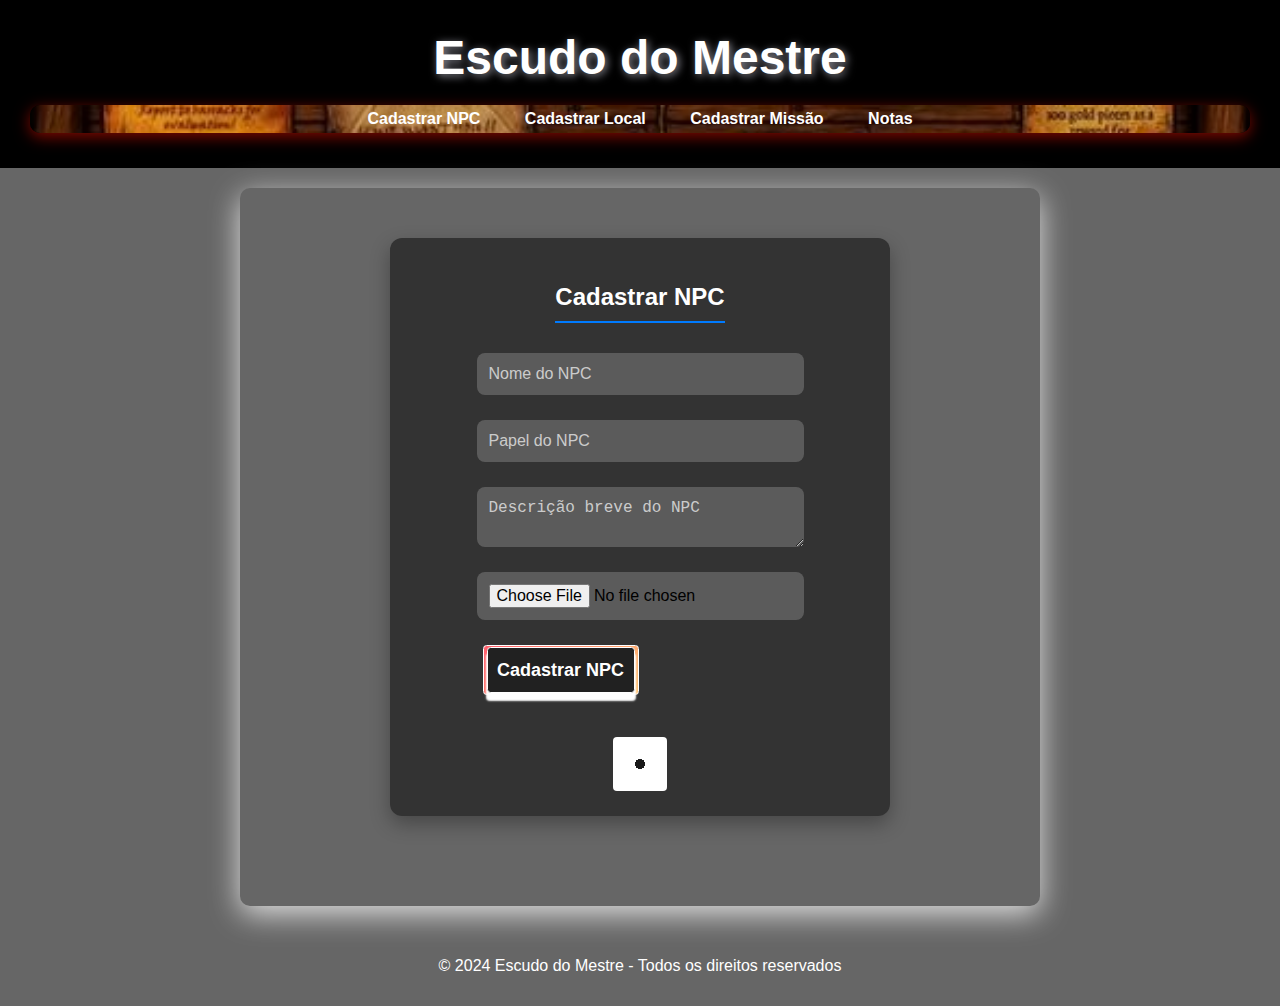
==== index.html @ b9f36543 "Subindo o projeto sem correçoes" ====
<!DOCTYPE html>
<html lang="pt-BR">
<head>
    <meta charset="UTF-8">
    <meta name="viewport" content="width=device-width, initial-scale=1.0">
    <title>Escudo do Mestre - RPG</title>
    <link rel="stylesheet" href="css/style.css">
</head>
<body>
    <header>
        <h1>Escudo do Mestre</h1>
        <nav>
            <ul>
                <li><a href="index.html">Cadastrar NPC</a></li>
                <li><a href="Mapa.html">Cadastrar Local</a></li>
                <li><a href="#cadastro-missao">Cadastrar Missão</a></li>
                <li><a href="#notas">Notas</a></li>
            </ul>
        </nav>
    </header>

    <main>
        <section id="cadastro-npc">
            <div class="card">
                <h2>Cadastrar NPC</h2>
                <form id="form-npc">
                    <input type="text" id="nome-npc" placeholder="Nome do NPC" required>
                    <input type="text" id="papel-npc" placeholder="Papel do NPC" required>
                    <textarea id="descricao-npc" placeholder="Descrição breve do NPC" required></textarea>
                    <input type="file" id="imagem-npc" accept="image/*">
                    <button type="submit" class="cadastrar-npc">
                        <span>Cadastrar NPC</span>
                    </button>
                </form>
                <ul id="lista-npcs"></ul>
                <div class="loader"></div>
            </div>
        </section>
    </main>


    <footer>
        <p>&copy; 2024 Escudo do Mestre - Todos os direitos reservados</p>
    </footer>

   <script src="Javascript/script.js"></script>
    
</body>
</html>
---- css/style.css ----
* {
    box-sizing: border-box;
}
body {
    background-image: url('../public/imgs/21\ -\ O\ Panteao.jpg'); /* Define a imagem de fundo */
    background-size: cover; /* Faz a imagem cobrir toda a tela */
    background-position: center; /* Centraliza a imagem */
    background-repeat: no-repeat; /* Impede a repetição da imagem */
    margin: 0; /* Remove margens padrão do body */
    font-family: Arial, sans-serif; /* Define a fonte padrão */
    position: relative; /* Necessário para o uso do pseudo-elemento */
}

body::before {
    content: "";
    position: absolute;
    top: 0;
    left: 0;
    right: 0;
    bottom: 0;
    background: rgba(0, 0, 0, 0.6); /* Adiciona uma camada escura semi-transparente */
    pointer-events: none; /* Garante que a camada não interfira na interação com o conteúdo */
    z-index: -1; /* Coloca a camada atrás de qualquer conteúdo */
}



.main-background {
    position: fixed; /* Fixa a camada de fundo */
    top: 0;
    left: 0;
    width: 100%;
    height: 100%;
    background-color: rgba(0, 0, 0, 0.5); /* Camada escura semi-transparente */
    z-index: -1; /* Coloca a camada abaixo do conteúdo */
}

main {
    max-width: 800px;
    margin: 20px auto;
    padding: 20px;
    background: rgba(0, 0, 0, 0.6); /* Fundo escuro e opaco para contraste */
    border-radius: 10px;
    box-shadow: 0 8px 30px rgba(0, 0, 0, 0.8); /* Sombra mais pronunciada */
}


/* Continue com os outros estilos conforme necessário... */

header {
    background: linear-gradient(90deg, #000000, #000000); /* Gradiente para o cabeçalho */
    color: #ffffff;
    padding: 30px;
    text-align: center;
    border-bottom: 5px solid  rgba(0, 0, 0, 0.5)
}

header h1 {
    margin: 0;
    font-size: 3em;
    padding-bottom: 20px;
    text-shadow: 2px 2px 8px rgba(236, 238, 255, 0.6); /* Sombra forte para o título */
}

nav {
    background-color: rgba(0, 0, 0, 0.5); /* Preto com 50% de transparência */
    background-image: url('../public/imgs/bounty2.jpg');
    background-size: cover; /* Faz a imagem cobrir todo o nav */
    background-position: center; /* Centraliza a imagem */
    padding:5px 0;
    border-radius: 10px; /* Bordas arredondadas */
    width: 100%; /* Faz o menu ocupar toda a largura da página */
    text-align: center;
    box-shadow: 0 4px 15px rgba(255, 17, 0, 0.5); /* Sombra para destacar o menu */
}

nav ul {
    list-style: none;
    padding: 0;
    margin: 0;
}

nav ul li {
    display: inline;
    margin: 0 20px; /* Espaço entre os itens do menu */
}

nav a {
    color: #ffffff;
    text-decoration: none;
    font-weight: bold;
    transition: color 0.3s, text-shadow 0.3s, transform 0.3s ease-in-out; /* Adicione ease-in-out para um efeito mais suave */
}

nav a:hover {
    text-shadow: 0 0 5px #ff0000, 0 0 10px #fa4700;
    transform: scale(1.15) rotate(1deg); /* Aumenta o tamanho em 15% e aplica uma leve rotação */
}



main {
    max-width: 800px;
    margin: 20px auto;
    padding: 20px;
    background: rgba(255, 255, 255, 0); /* Fundo totalmente transparente */
    border-radius: 10px;
    box-shadow: 0 8px 30px rgba(255, 255, 255, 0.8); /* Sombra mais pronunciada */
    color: white;
}


section {
    margin-bottom: 40px;
}

.npc-item, .local-item {
    display: flex;
    align-items: center;
    margin-bottom: 15px;
    padding: 15px;
    border-radius: 8px;
    background-color: rgba(255, 249, 249, 0.1); /* Fundo levemente iluminado */
    box-shadow: 0 4px 10px rgba(0, 0, 0, 0.5); /* Sombra para profundidade */
    transition: background-color 0.3s ease, transform 0.3s ease;
}

.npc-item:hover, .local-item:hover {
    background-color: rgba(255, 0, 0, 0.2); /* Destaque ao passar o mouse */
    transform: translateY(-2px); /* Levanta o item ao passar o mouse */
}

.npc-image, .local-image {
    width: 60px;
    height: 60px;
    border-radius: 8px; /* Bordas arredondadas mais suaves */
    margin-right: 15px;
    transition: transform 0.3s ease, filter 0.3s ease;
    filter: brightness(0.85); /* Levemente escurecido */
}

.npc-item:hover .npc-image,
.local-item:hover .local-image {
    transform: scale(1.1); /* Aumenta o tamanho da imagem ao passar o mouse */
    filter: brightness(1); /* Torna a imagem mais nítida */
}

/* From Uiverse.io by mobinkakei */ 
.loader {
    width: 54px;
    height: 54px;
    position: relative;
    border-radius: 4px;
    background-color: #fff;
    background-image: radial-gradient(circle 5px, #19191a 100%, transparent 0),
      radial-gradient(circle 5px, #19191a 100%, transparent 0),
      radial-gradient(circle 5px, #19191a 100%, transparent 0),
      radial-gradient(circle 5px, #19191a 100%, transparent 0),
      radial-gradient(circle 5px, #19191a 100%, transparent 0),
      radial-gradient(circle 5px, #19191a 100%, transparent 0);
    background-repeat: no-repeat;
    animation: move 4s linear infinite, rotate 2s linear infinite;
  }
  
  @keyframes rotate {
    0%,
    20% {
      transform: rotate(0deg);
    }
    30%,
    40% {
      transform: rotate(90deg);
    }
    50%,
    60% {
      transform: rotate(180deg);
    }
    70%,
    80% {
      transform: rotate(270deg);
    }
    90%,
    100% {
      transform: rotate(360deg);
    }
  }
  @keyframes move {
    0%,
    9% {
      background-position: -12px -15px, -12px 0px, -12px 15px, 12px -15px,
        12px 0px, 12px 15px;
    }
    10%,
    25% {
      background-position: 0px -15px, -12px 0px, -12px 15px, 34px -15px, 12px 0px,
        12px 15px;
    }
    30%,
    45% {
      background-position: 0px -34px, -12px -10px, -12px 12px, 34px -15px,
        12px -10px, 12px 12px;
    }
    50%,
    65% {
      background-position: 0px -34px, -12px -34px, -12px 12px, 34px -12px,
        0px -10px, 12px 12px;
    }
    70%,
    85% {
      background-position: 0px -34px, -12px -34px, 0px 12px, 34px -12px, 0px -10px,
        34px 12px;
    }
    90%,
    100% {
      background-position: 0px -34px, -12px -34px, 0px 0px, 34px -12px, 0px 0px,
        34px 12px;
    }
  }
  
h2 {
    border-bottom: 2px solid #007BFF;
    padding-bottom: 10px;
    text-align: center;
    margin: 20px 0; /* Espaçamento vertical ao redor do título */
}

form {
    display: flex;
    flex-direction: column;
}

input, textarea {
    margin: 10px 0;
    padding: 12px; /* Espaçamento interno dos inputs */
    border: 2px solid #007BFF; /* Borda colorida */
    border-radius: 5px;
    background: rgba(255, 255, 255, 0.1); /* Fundo levemente iluminado */
    transition: border-color 0.3s, background 0.3s; /* Transições suaves */
}

input:focus, textarea:focus {
    border-color: #0056b3; /* Mudança de cor ao focar */
    background: rgba(255, 255, 255, 0.2); /* Fundo mais claro ao focar */
}

button {
    padding: 0.7em 1.2em; /* Espaçamento interno do botão */
    margin: 10px 0; /* Espaçamento entre os botões */
    border: none; /* Remove a borda padrão */
    border-radius: 5px; /* Bordas arredondadas */
    cursor: pointer; /* Mostra que o botão é clicável */
    transition: background-color 0.3s, transform 0.3s; /* Transições suaves para cor de fundo e transformação */
}

button:hover {
    opacity: 0.9; /* Leve transparência ao passar o mouse */
    transform: translateY(-2px); /* Levanta o botão ao passar o mouse */
}

button.editar {
    background-color: rgba(255, 255, 255, 0.2); /* Cor de fundo para o botão de editar */
}

button.editar:hover {
    background-color: rgba(255, 255, 255, 0.3); /* Cor ao passar o mouse no botão de editar */
}

button.excluir {
    background-color: rgba(255, 0, 0, 0.2); /* Cor de fundo para o botão de excluir */
}

button.excluir:hover {
    background-color: rgba(255, 0, 0, 0.3); /* Cor ao passar o mouse no botão de excluir */
}

ul {
    list-style: none;
    padding: 0;
}

footer {
    text-align: center;
    padding: 15px 0;
    background-color: transparent;
    color: #fff;
    position: relative;
    bottom: 0;
    width: 100%;
}

#lista-locais {
    list-style: none; /* Remove os marcadores da lista */
    padding: 0; /* Remove o preenchimento da lista */
}

#lista-locais li {
    position: relative; /* Permite que os filhos usem posição absoluta */
    margin: 10px 0; /* Espaçamento entre os itens da lista */
    padding: 15px; /* Espaçamento interno */
    border: 1px solid #ccc; /* Borda leve */
    border-radius: 5px; /* Bordas arredondadas */
    background-color: rgba(50, 50, 50, 0.8); /* Fundo mais escuro para os itens da lista */
    color: #ffffff; /* Texto claro */
}

/* Centralizando o conteúdo do card */
.card {
    display: flex;
    flex-direction: column; /* Organiza os filhos em coluna */
    align-items: center; /* Centraliza horizontalmente */
    justify-content: center; /* Centraliza verticalmente, se necessário */
    padding: 1em; /* Adiciona um pouco de preenchimento interno ao card */
}

.npc-card {
    display: flex;
    flex-direction: column; /* Coloca os elementos em uma coluna */
    margin: 1em 0; /* Espaçamento entre NPCs */
    padding: 1em; /* Preenchimento interno */
    border: 1px solid #ccc; /* Borda ao redor do card */
    border-radius: 0.5em; /* Bordas arredondadas */
}

.descricao {
    margin-bottom: 0.5em; /* Espaçamento abaixo da descrição */
    word-wrap: break-word; /* Quebra palavras longas se necessário */
}

.actions {
    display: flex; /* Cria um contêiner flexível */
    justify-content: flex-end; /* Alinha os botões à direita */
    margin-top: auto; /* Empurra os botões para o final do card */
}

button {
    margin-left: 0.5em; /* Espaçamento entre os botões */
}


/* Estilo do botão Cadastrar NPC */
button.cadastrar-npc {
    padding: 0.1em 0.25em;
    width: 13em; /* Ajuste a largura conforme necessário */
    height: 4.2em; /* Ajuste a altura conforme necessário */
    background-color: #212121; /* Cor de fundo do botão */
    border: 0.08em solid #fff; /* Borda do botão */
    border-radius: 0.3em; /* Bordas arredondadas */
    font-size: 12px; /* Tamanho da fonte */
    cursor: pointer; /* Cursor como ponteiro ao passar sobre o botão */
    display: flex; /* Permite a centralização do conteúdo interno */
    justify-content: center; /* Centraliza o conteúdo horizontalmente */
    align-items: center; /* Centraliza o conteúdo verticalmente */
}

/* Estilo do span dentro do botão */
button.cadastrar-npc span {
    position: relative;
    display: flex;
    justify-content: center; /* Centraliza o conteúdo horizontalmente */
    align-items: center; /* Centraliza o conteúdo verticalmente */
    width: 100%; /* Faz o span ocupar toda a largura do botão */
    height: 100%; /* Faz o span ocupar toda a altura do botão */
    background-color: #212121; /* Cor de fundo do span */
    border-radius: 0.2em; /* Bordas arredondadas do span */
    font-size: 1.5em; /* Tamanho da fonte do span */
    color: #fff; /* Cor do texto */
    border: 0.08em solid #fff; /* Borda do span */
    box-shadow: 0 0.4em 0.1em 0.019em #fff; /* Sombra do span */
}

button.cadastrar-npc span:hover {
    transition: all 0.5s; /* Transição suave ao passar o mouse */
    transform: translate(0, 0.4em); /* Eleva o botão */
    box-shadow: 0 0 0 0 #fff; /* Remove a sombra ao passar o mouse */
}

button.cadastrar-npc span:not(:hover) {
    transition: all 1s; /* Transição suave quando não estiver em hover */
}
/* Estilo da seção de cadastro com fundo totalmente transparente */
#cadastro-npc {
    display: flex;
    justify-content: center;
    align-items: center;
    padding: 30px;
}

.card {
    background: rgba(0, 0, 0, 0.5); /* Fundo totalmente transparente (meio transparente preto) */
    padding: 25px;
    border-radius: 12px;
    box-shadow: 0 8px 20px rgba(0, 0, 0, 0.3); /* Sombra sutil para destaque */
    width: 100%;
    max-width: 500px;
    text-align: center;
    border: none; /* Sem borda */
}

.card h2 {
    color: #ffffff;
    font-size: 24px;
    margin-bottom: 20px;
}

#form-npc {
    display: flex;
    flex-direction: column;
}

#form-npc input[type="text"],
#form-npc textarea,
#form-npc input[type="file"] {
    background: rgba(255, 255, 255, 0.2); /* Fundo semi-transparente para os campos */
    border: none;
    padding: 12px;
    margin-bottom: 15px;
    border-radius: 8px;
    color: #000000;
    font-size: 16px;
    transition: background-color 0.3s ease;
}

#form-npc input[type="text"]::placeholder,
#form-npc textarea::placeholder {
    color: rgba(255, 255, 255, 0.7); /* Placeholder branco com opacidade */
}

#form-npc input[type="text"]:focus,
#form-npc textarea:focus,
#form-npc input[type="file"]:focus {
    background: rgba(255, 255, 255, 0.3); /* Destaque ao focar */
    outline: none;
}

.cadastrar-npc {
    background: linear-gradient(135deg, #ff5f6d, #ffc371); /* Gradiente para o botão */
    border: none;
    padding: 12px;
    border-radius: 8px;
    cursor: pointer;
    font-size: 16px;
    color: #ffffff;
    font-weight: bold;
    transition: background 0.3s ease, transform 0.2s ease;
}

.cadastrar-npc:hover {
    background: linear-gradient(135deg, #ffc371, #ff5f6d); /* Inverte as cores no hover */
    transform: translateY(-2px);
}

.cadastrar-npc span {
    display: inline-block;
    transition: transform 0.3s ease;
}

.cadastrar-npc:hover span {
    transform: scale(1.1);
}



/* Estilizando a barra de rolagem */
::-webkit-scrollbar {
    width: 12px; /* Largura da barra de rolagem vertical */
    background: url('../public/imgs/21 - O Panteao.jpg');
    background-size: cover; /* Faz a imagem cobrir toda a barra */
}

/* Estilizando o polegar (a parte que se move) da barra de rolagem */
::-webkit-scrollbar-thumb {
    background: rgba(0, 0, 0, 0.6); /* Fundo vermelho com transparência para o polegar */
    border-radius: 6px; /* Bordas arredondadas */
}

/* Efeito de transição suave ao passar o mouse sobre o polegar */
::-webkit-scrollbar-thumb:hover {
    background: rgba(255, 0, 0, 0.8); /* Vermelho mais intenso ao passar o mouse */
}

/* Escondendo as setas padrão */
::-webkit-scrollbar-button {
    display: none; /* Esconde as setas padrão */
}

/* Estilizando a barra de rolagem para Firefox */
scrollbar-width: thin; /* Para Firefox */
scrollbar-color: rgba(255, 0, 0, 0.6) transparent; /* Mantém o polegar com vermelho transparente */
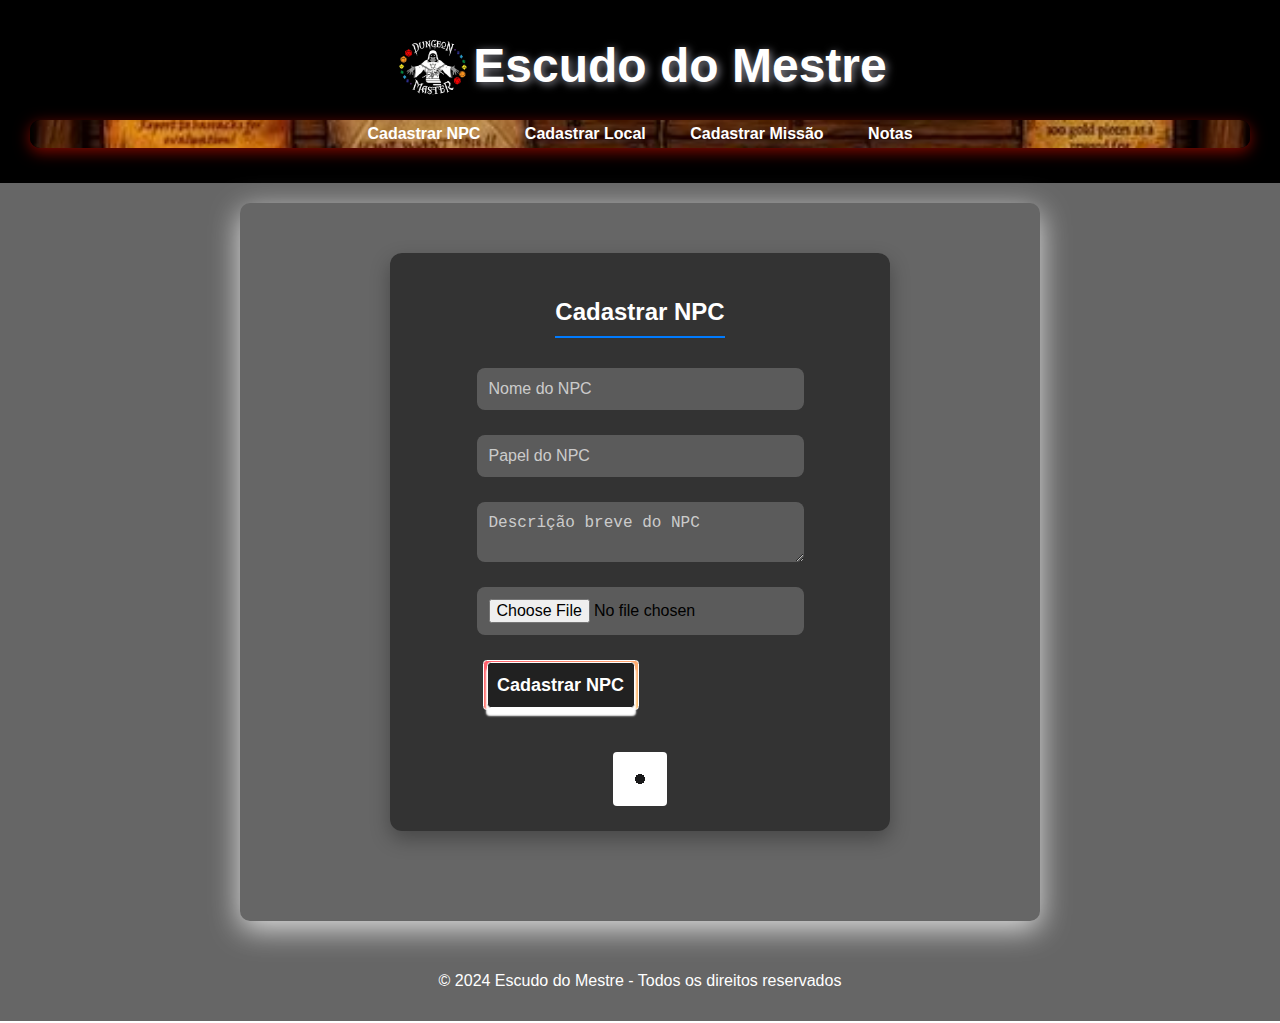
==== commit 4b5bd920: "Adição de icone logo para incrementação do site" ====
--- a/index.html
+++ b/index.html
@@ -8,7 +8,11 @@
 </head>
 <body>
     <header>
+        <div class="header-content">
+            <img src="../public/imgs/logo.png" alt="Ícone" class="icon">
         <h1>Escudo do Mestre</h1>
+     
+     </div>
         <nav>
             <ul>
                 <li><a href="index.html">Cadastrar NPC</a></li>
--- a/css/style.css
+++ b/css/style.css
@@ -1,6 +1,47 @@
 * {
     box-sizing: border-box;
 }
+header {
+    background: linear-gradient(90deg, #000000, #000000); /* Gradiente para o cabeçalho */
+    color: #ffffff;
+    padding: 30px;
+    text-align: center;
+    border-bottom: 5px solid rgba(0, 0, 0, 0.5);
+}
+
+.header-content {
+    display: flex; /* Usando flexbox para alinhar horizontalmente */
+    align-items: center; /* Centraliza verticalmente */
+    justify-content: center; /* Centraliza horizontalmente */
+}
+
+h1 {
+    font-size: 24px; /* Tamanho do título */
+    color: rgb(255, 255, 255); /* Cor do título */
+    text-align: center; /* Centraliza o texto */
+    transition: color 0.3s ease, transform 0.3s ease; /* Suaviza a mudança de cor e transformação */
+}
+
+.h1:hover {
+    color: #ff5733; /* Muda a cor do título ao passar o mouse */
+    transform: scale(1.1); /* Aumenta o tamanho do título em 10% */
+}
+
+.icon {
+    width: 80px; /* Tamanho do ícone */
+    height: 80px; /* Tamanho do ícone */
+    border-radius: 50%; /* Formato arredondado */
+    background-image: url('path/to/icon.png'); /* Substitua pelo caminho do seu ícone */
+    background-size: cover; /* Ajusta a imagem de fundo */
+    margin-bottom: 10px; /* Espaço abaixo do ícone */
+    transition: transform 0.3s ease; /* Suaviza a transformação */
+}
+
+.icon:hover {
+    transform: scale(1.2); /* Aumenta o tamanho do ícone em 20% */
+}
+
+
 body {
     background-image: url('../public/imgs/21\ -\ O\ Panteao.jpg'); /* Define a imagem de fundo */
     background-size: cover; /* Faz a imagem cobrir toda a tela */
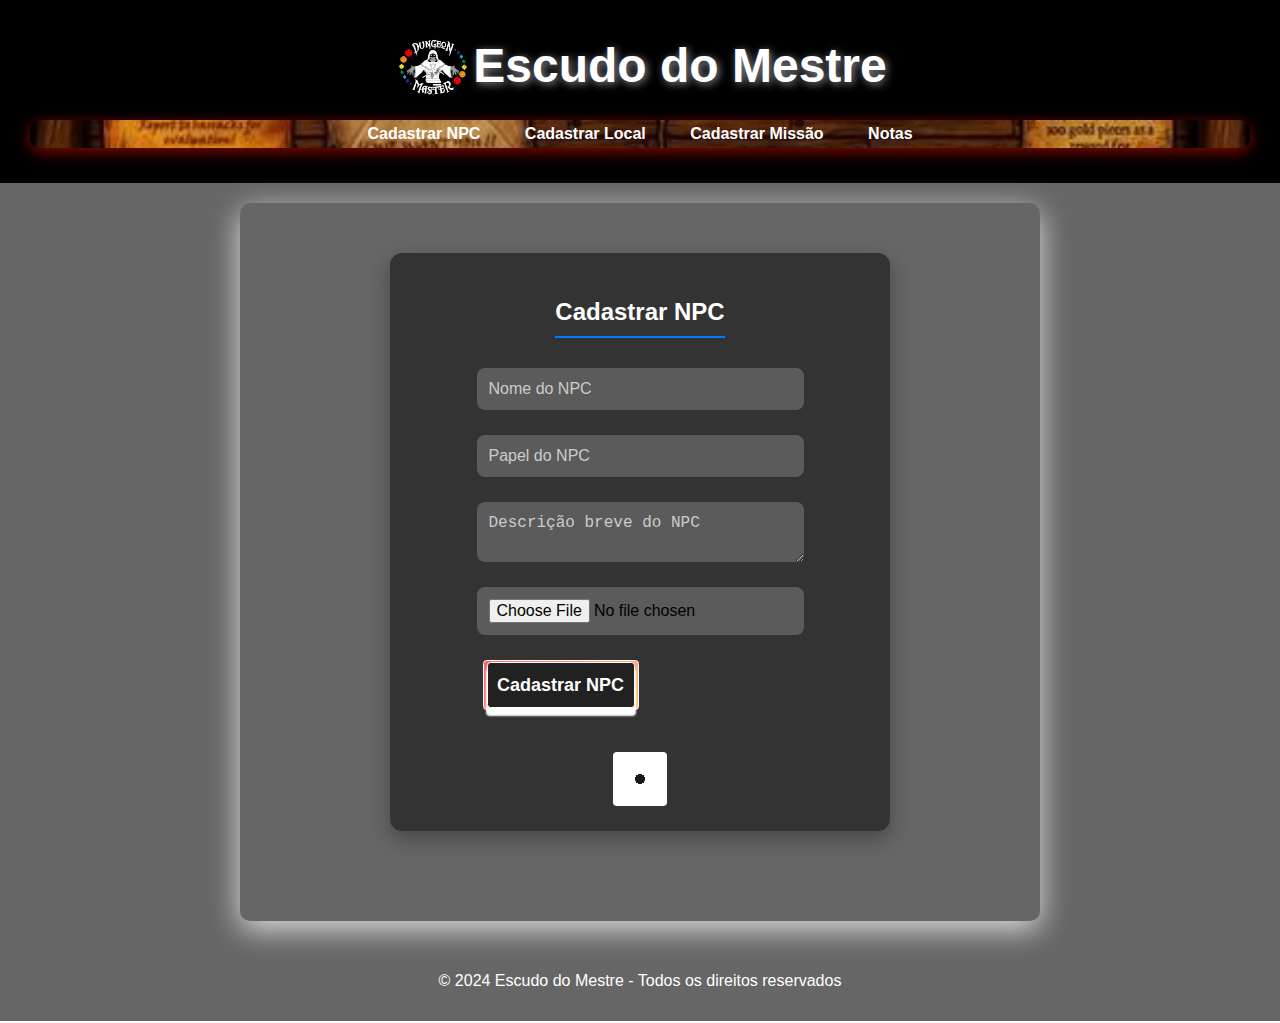
==== commit 7565e1a2: "Adição do regras html, teste de pagina" ====
--- a/index.html
+++ b/index.html
@@ -18,7 +18,7 @@
                 <li><a href="index.html">Cadastrar NPC</a></li>
                 <li><a href="Mapa.html">Cadastrar Local</a></li>
                 <li><a href="#cadastro-missao">Cadastrar Missão</a></li>
-                <li><a href="#notas">Notas</a></li>
+                <li><a href="regras.html">Notas</a></li>
             </ul>
         </nav>
     </header>
--- a/css/style.css
+++ b/css/style.css
@@ -31,7 +31,7 @@
     width: 80px; /* Tamanho do ícone */
     height: 80px; /* Tamanho do ícone */
     border-radius: 50%; /* Formato arredondado */
-    background-image: url('path/to/icon.png'); /* Substitua pelo caminho do seu ícone */
+    background-image: url('../public/imgs/logo.png'); /* Substitua pelo caminho do seu ícone */
     background-size: cover; /* Ajusta a imagem de fundo */
     margin-bottom: 10px; /* Espaço abaixo do ícone */
     transition: transform 0.3s ease; /* Suaviza a transformação */
@@ -529,3 +529,100 @@
 scrollbar-color: rgba(255, 0, 0, 0.6) transparent; /* Mantém o polegar com vermelho transparente */
 
 
+
+
+/* Responsividade para dispositivos móveis */
+@media (max-width: 768px) {
+    header {
+        padding: 20px;
+    }
+
+    header h1 {
+        font-size: 1.8em; /* Reduz o tamanho do título */
+        padding-bottom: 15px;
+    }
+
+    .header-content {
+        flex-direction: column; /* Empilha o conteúdo verticalmente em telas menores */
+        text-align: center;
+    }
+
+    .icon {
+        width: 60px; /* Reduz o tamanho do ícone */
+        height: 60px;
+    }
+
+    nav ul li {
+        display: block; /* Empilha os itens do menu verticalmente */
+        margin: 10px 0; /* Espaçamento entre os itens */
+    }
+
+    main {
+        max-width: 90%; /* Aumenta a largura em telas menores */
+        margin: 10px auto;
+        padding: 15px;
+    }
+
+    .npc-item, .local-item {
+        flex-direction: column; /* Empilha o conteúdo dos itens */
+        text-align: center;
+    }
+
+    .npc-image, .local-image {
+        width: 50px; /* Ajusta o tamanho das imagens */
+        height: 50px;
+        margin-bottom: 10px; /* Espaço entre imagem e conteúdo */
+        margin-right: 0; /* Remove o espaçamento lateral */
+    }
+
+    h2 {
+        font-size: 1.5em; /* Reduz o tamanho dos subtítulos */
+    }
+
+    input, textarea {
+        font-size: 1em; /* Ajusta o tamanho do texto nos campos */
+    }
+
+    button {
+        padding: 0.6em 1em; /* Ajusta o padding para telas menores */
+        font-size: 1em; /* Ajusta o tamanho do texto nos botões */
+    }
+}
+
+/* Ajustes para telas muito pequenas, como smartphones em modo retrato */
+@media (max-width: 480px) {
+    header h1 {
+        font-size: 1.5em; /* Reduz o título ainda mais */
+    }
+
+    .icon {
+        width: 50px; /* Ajuste adicional no tamanho do ícone */
+        height: 50px;
+    }
+
+    nav ul li {
+        margin: 5px 0; /* Espaçamento reduzido entre itens do menu */
+    }
+
+    main {
+        padding: 10px; /* Ajusta o padding para telas pequenas */
+    }
+
+    .npc-item, .local-item {
+        padding: 10px;
+    }
+
+    h2 {
+        font-size: 1.3em;
+    }
+
+    input, textarea {
+        padding: 10px; /* Reduz o espaçamento interno */
+        font-size: 0.9em; /* Reduz o tamanho da fonte */
+    }
+
+    button {
+        padding: 0.5em 0.8em;
+        font-size: 0.9em; /* Ajuste adicional para o botão */
+    }
+}
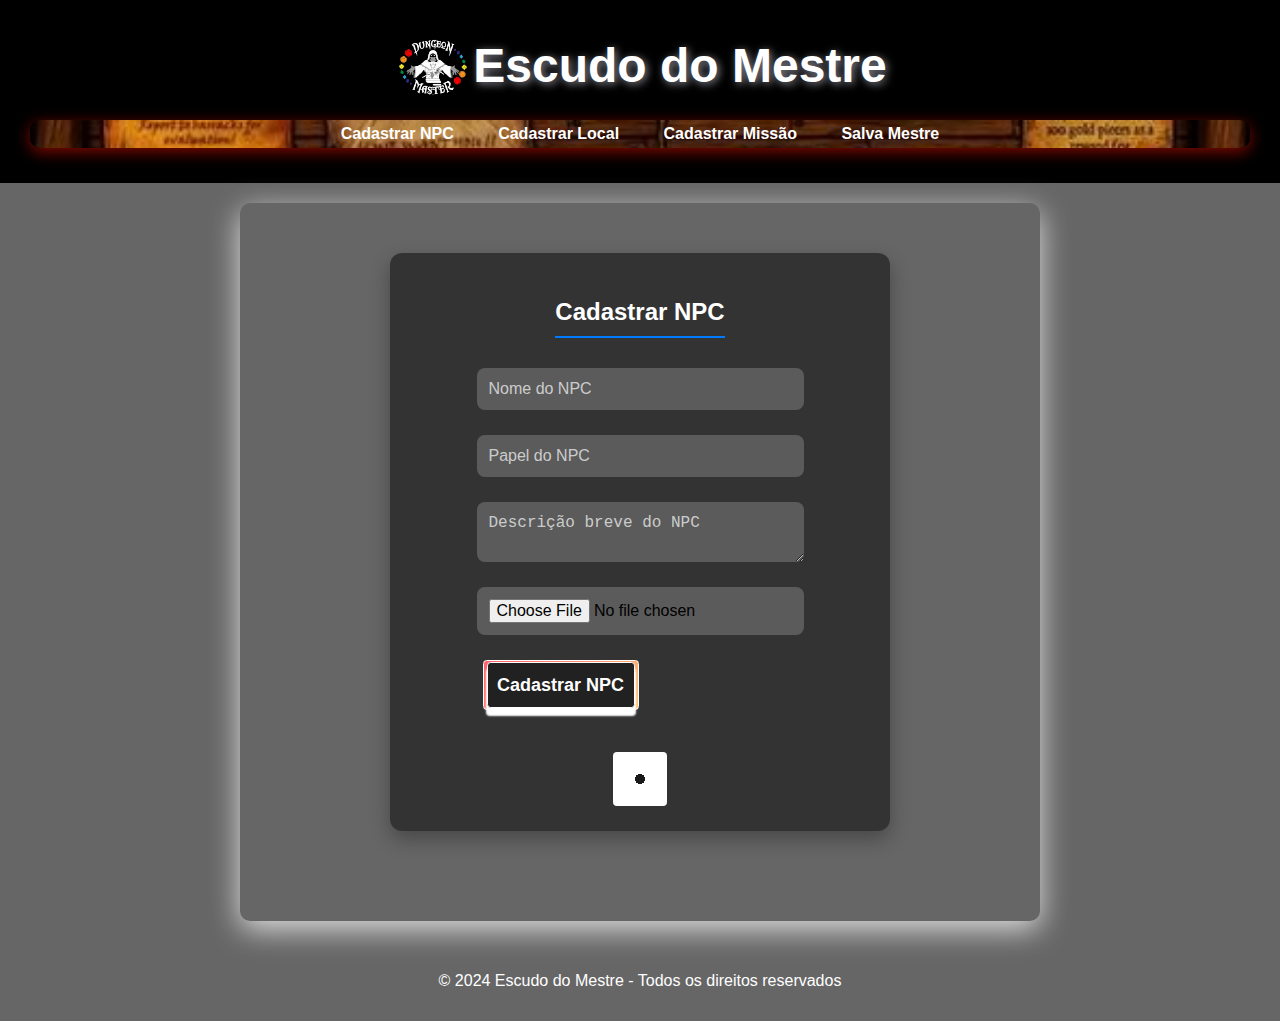
==== commit 60d7d445: "Organização semântica da pagina regras.html, adicionando css e js separados para melhor organização" ====
--- a/index.html
+++ b/index.html
@@ -18,7 +18,7 @@
                 <li><a href="index.html">Cadastrar NPC</a></li>
                 <li><a href="Mapa.html">Cadastrar Local</a></li>
                 <li><a href="#cadastro-missao">Cadastrar Missão</a></li>
-                <li><a href="regras.html">Notas</a></li>
+                <li><a href="regras.html">Salva Mestre</a></li>
             </ul>
         </nav>
     </header>
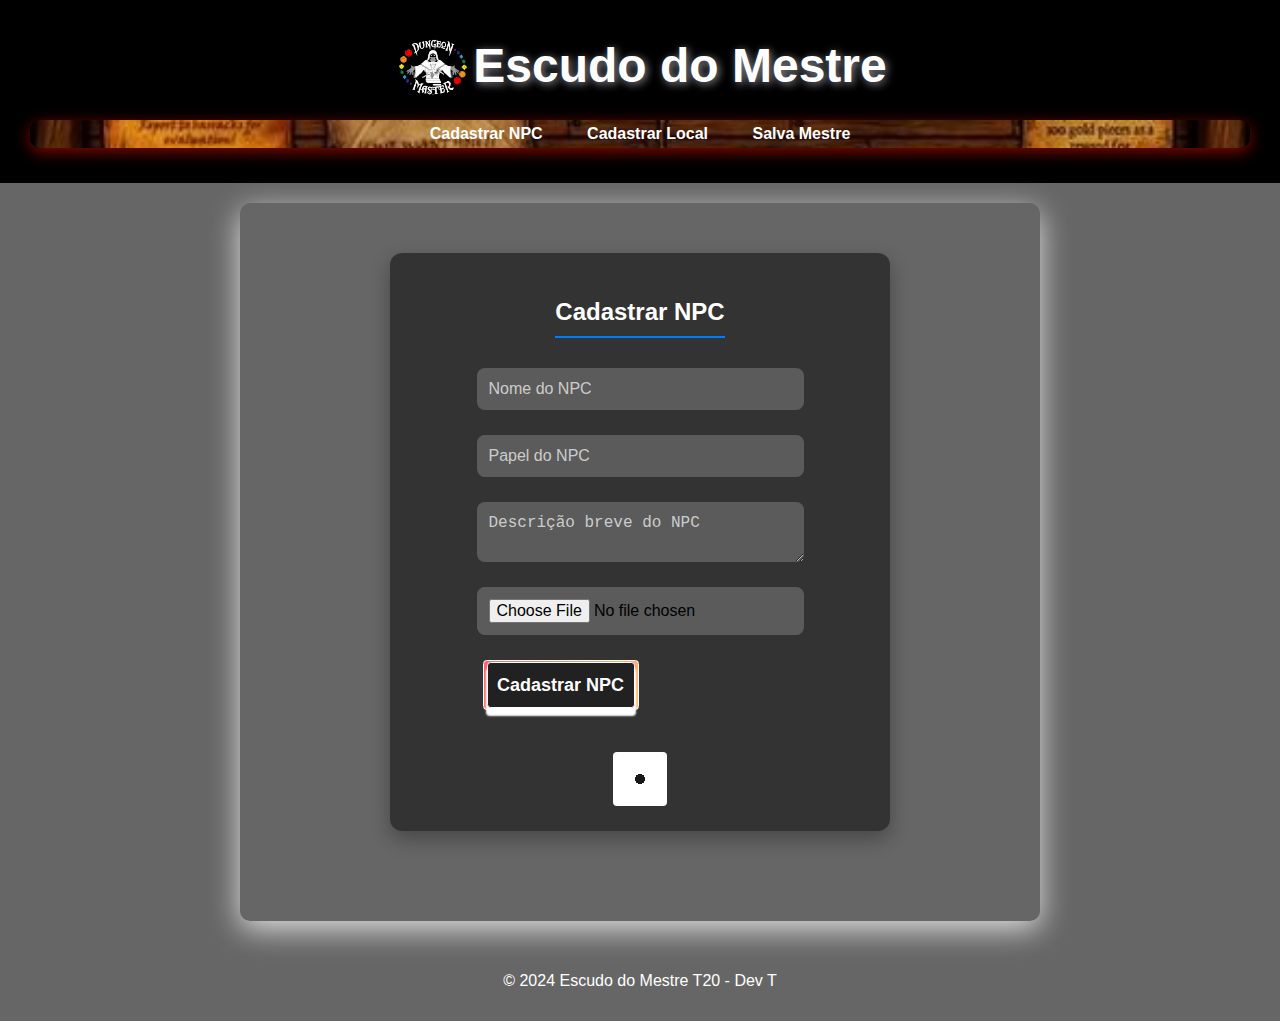
==== commit 9c3050d5: "reorganização basica" ====
--- a/index.html
+++ b/index.html
@@ -17,7 +17,6 @@
             <ul>
                 <li><a href="index.html">Cadastrar NPC</a></li>
                 <li><a href="Mapa.html">Cadastrar Local</a></li>
-                <li><a href="#cadastro-missao">Cadastrar Missão</a></li>
                 <li><a href="regras.html">Salva Mestre</a></li>
             </ul>
         </nav>
@@ -44,7 +43,7 @@
 
 
     <footer>
-        <p>&copy; 2024 Escudo do Mestre - Todos os direitos reservados</p>
+        <p>&copy; 2024 Escudo do Mestre T20 - Dev T</p>
     </footer>
 
    <script src="Javascript/script.js"></script>
